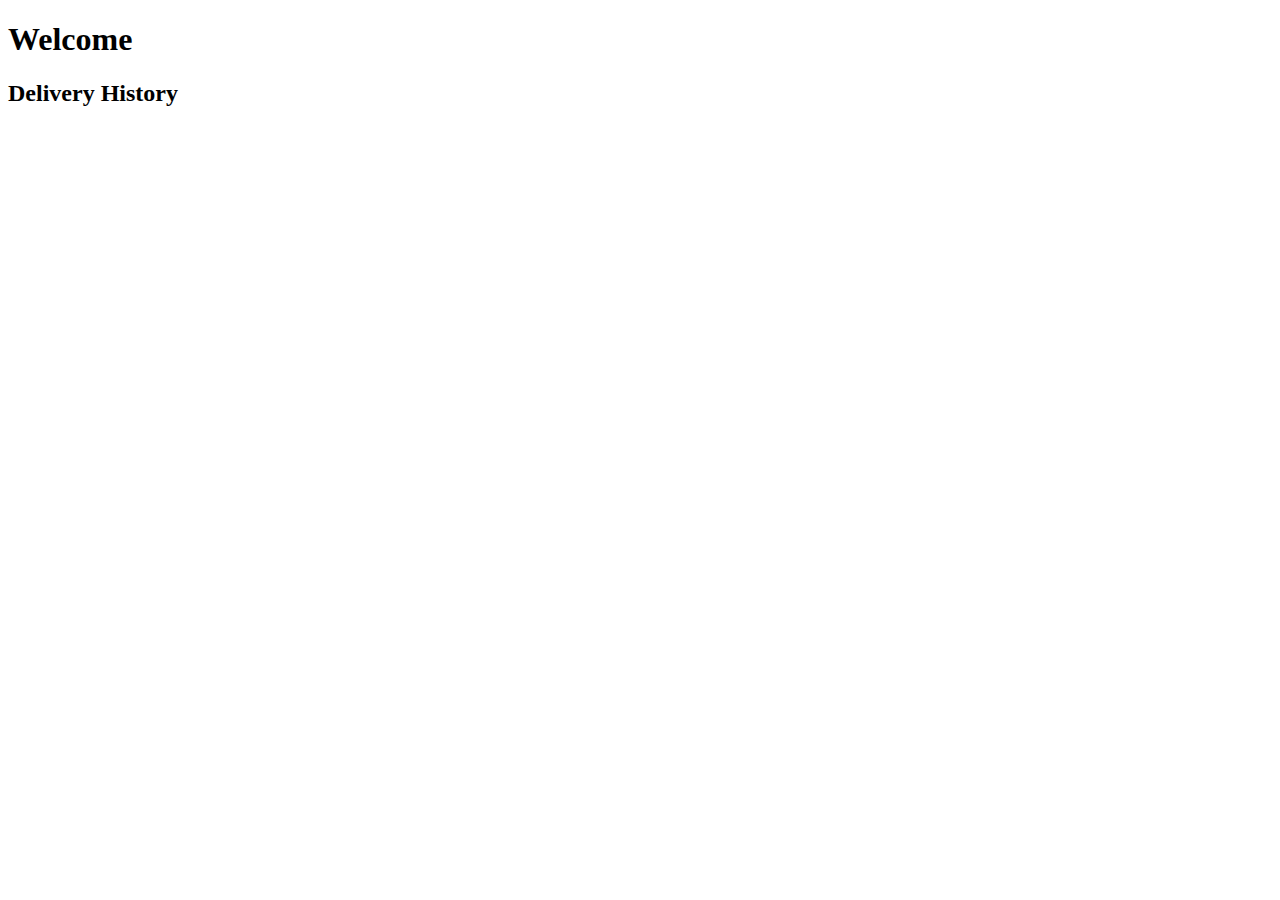
==== delivery.html @ 5bca2bb8 "food donation system" ====
<!DOCTYPE html>
<html lang="en">

<head>
  <meta charset="UTF-8">
  <meta name="viewport" content="width=device-width, initial-scale=1.0">
  <!-- <link rel="stylesheet" href="donation.css"> -->
  <title>Recevier Dashboard - Food Management System</title>
</head>

<body>
  <header>
    <h1>Welcome</h1>
    <section class="donation-history">
        <h2>Delivery History</h2>
        <!-- Add content related to donation history -->
      </section>
</body>

</html>
---- donation.css ----
body {
    font-family: 'Arial', sans-serif;
    margin: 0;
    padding: 0;
    background-color: #f5f5f5; /* Set a background color */
  }
  
  header {
    background-color: #333;
    color: #fff;
    padding: 20px;
    text-align: center;
  }
  
  h1 {
    margin: 0;
  }
  
  section {
    max-width: 800px;
    margin: 20px auto;
    background-color: #fff;
    padding: 20px;
    border-radius: 8px;
    box-shadow: 0 0 10px rgba(0, 0, 0, 0.1);
  }
  
  label {
    display: block;
    margin-bottom: 8px;
  }
  
  input {
    width: 100%;
    padding: 8px;
    margin-bottom: 16px;
    box-sizing: border-box;
  }
  
  button {
    background-color: #333;
    color: #fff;
    padding: 10px 20px;
    border: none;
    border-radius: 4px;
    cursor: pointer;
  }
  
  button:hover {
    background-color: #555;
  }
  
  footer {
    text-align: center;
    padding: 10px;
    background-color: #333;
    color: #fff;
    position: fixed;
    bottom: 0;
    width: 100%;
  }
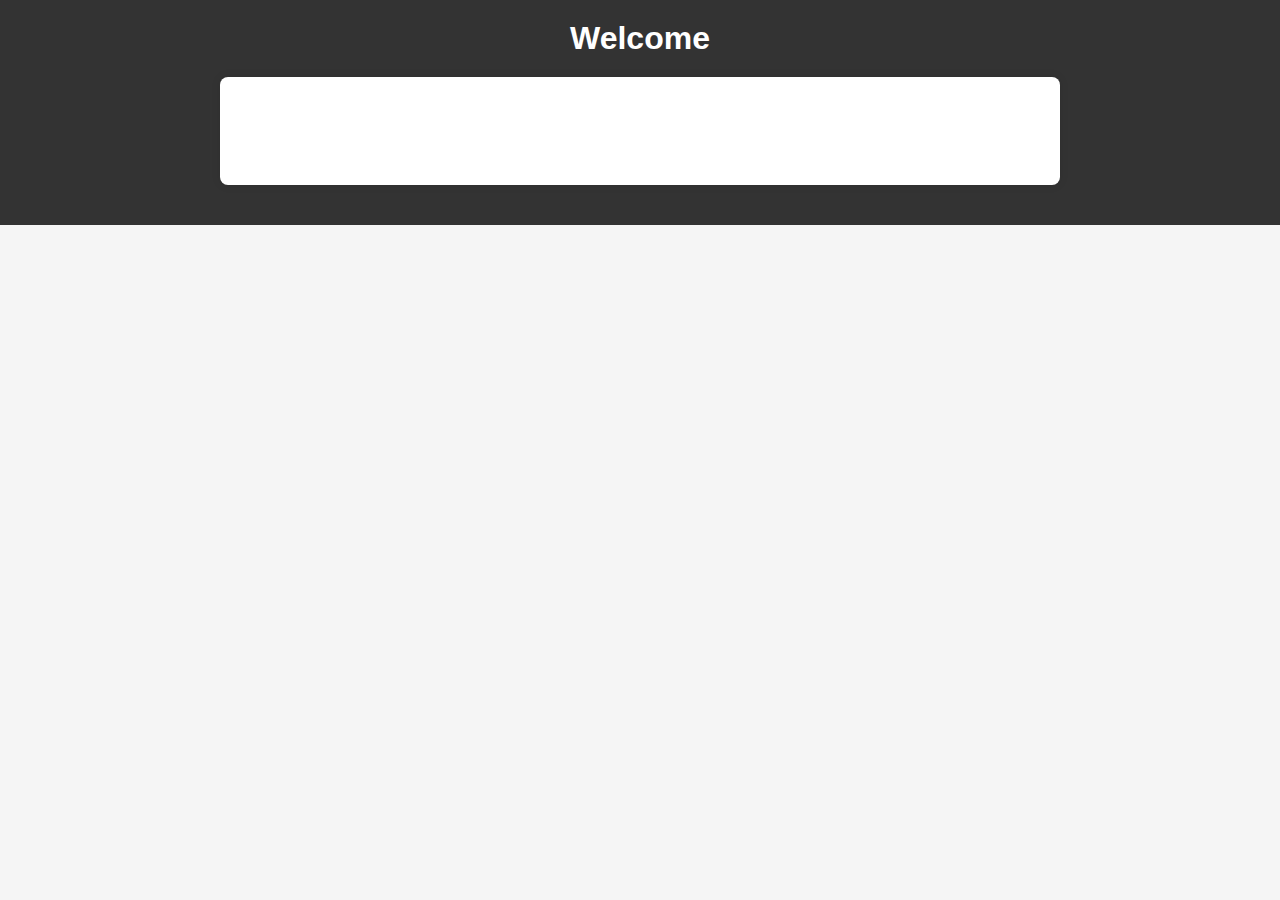
==== commit 9c29b254: "Update delivery.html" ====
--- a/delivery.html
+++ b/delivery.html
@@ -4,7 +4,7 @@
 <head>
   <meta charset="UTF-8">
   <meta name="viewport" content="width=device-width, initial-scale=1.0">
-  <!-- <link rel="stylesheet" href="donation.css"> -->
+  <link rel="stylesheet" href="donation.css">
   <title>Recevier Dashboard - Food Management System</title>
 </head>
 
@@ -17,4 +17,4 @@
       </section>
 </body>
 
-</html>+</html>
